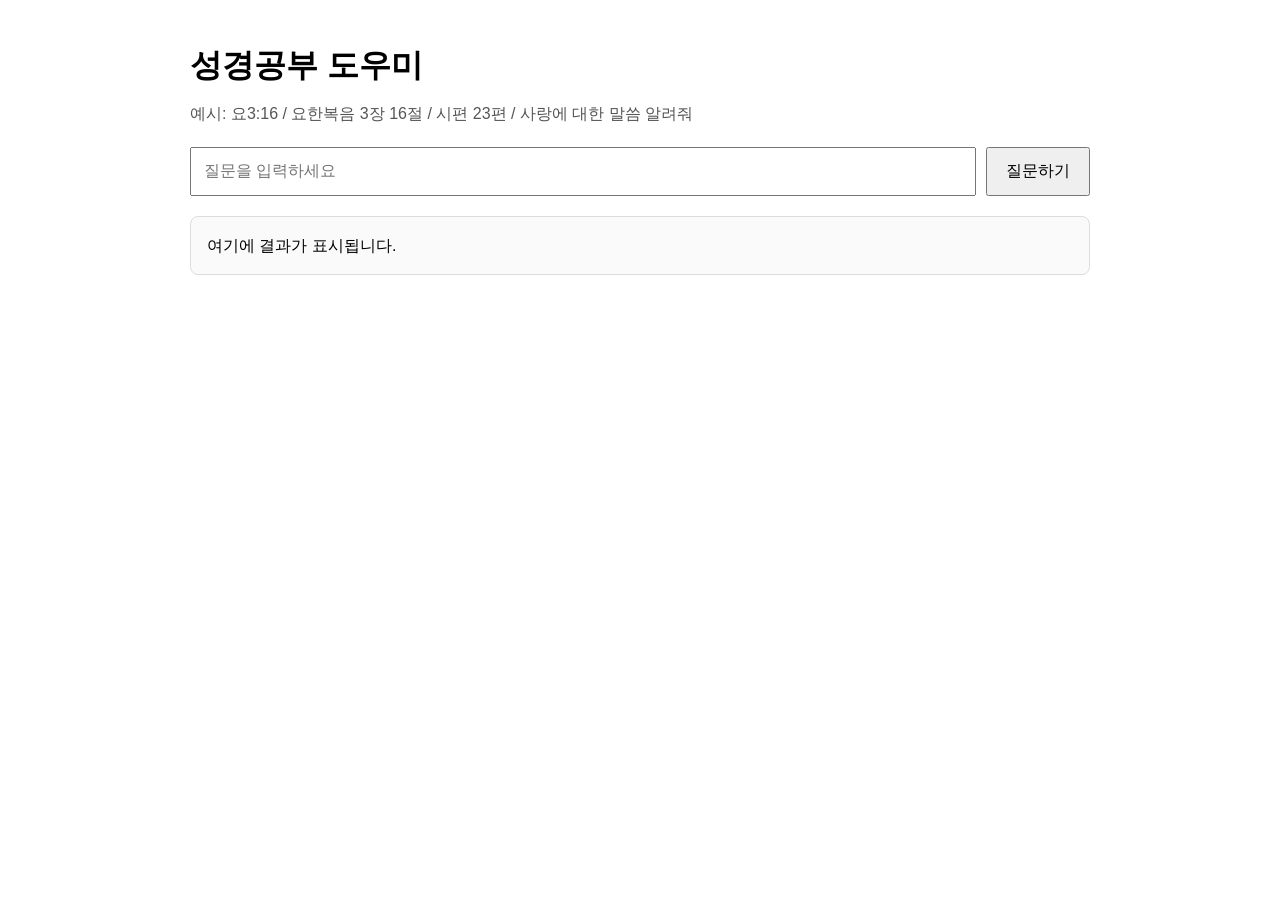
==== BIBLE_RAG/templates/index.html @ 23be6b03 "remove deleted files and update gitignore" ====
<!DOCTYPE html>
<html lang="ko">
<head>
    <meta charset="UTF-8">
    <title>성경공부 도우미</title>
    <style>
        body {
            font-family: Arial, sans-serif;
            max-width: 900px;
            margin: 40px auto;
            padding: 0 20px;
            line-height: 1.6;
        }
        h1 {
            margin-bottom: 10px;
        }
        .desc {
            color: #555;
            margin-bottom: 20px;
        }
        .input-wrap {
            display: flex;
            gap: 10px;
            margin-bottom: 20px;
        }
        input {
            flex: 1;
            padding: 12px;
            font-size: 16px;
        }
        button {
            padding: 12px 18px;
            font-size: 16px;
            cursor: pointer;
        }
        .result-box {
            border: 1px solid #ddd;
            padding: 16px;
            border-radius: 8px;
            background: #fafafa;
            white-space: pre-wrap;
        }
        .meta {
            margin-bottom: 12px;
            color: #666;
        }
    </style>
</head>
<body>
    <h1>성경공부 도우미</h1>
    <div class="desc">
        예시: 요3:16 / 요한복음 3장 16절 / 시편 23편 / 사랑에 대한 말씀 알려줘
    </div>

    <div class="input-wrap">
        <input type="text" id="question" placeholder="질문을 입력하세요">
        <button onclick="sendQuestion()">질문하기</button>
    </div>

    <div class="meta" id="meta"></div>
    <div class="result-box" id="result">여기에 결과가 표시됩니다.</div>

    <script>
        // 이 코드는 입력한 질문을 FastAPI /chat 으로 보내고
        // 응답 결과를 화면에 표시하는 코드입니다.
        async function sendQuestion() {
            const q = document.getElementById("question").value.trim();
            const meta = document.getElementById("meta");
            const result = document.getElementById("result");

            if (!q) {
                result.textContent = "질문을 입력해주세요.";
                return;
            }

            meta.textContent = "처리 중...";
            result.textContent = "";

            try {
                const res = await fetch("/chat", {
                    method: "POST",
                    headers: {
                        "Content-Type": "application/json"
                    },
                    body: JSON.stringify({ question: q })
                });

                const data = await res.json();

                meta.textContent = `질문유형: ${data.question_type}`;
                result.textContent = data.answer_text;
            } catch (e) {
                meta.textContent = "오류";
                result.textContent = "요청 처리 중 문제가 발생했습니다.";
            }
        }
    </script>
</body>
</html>
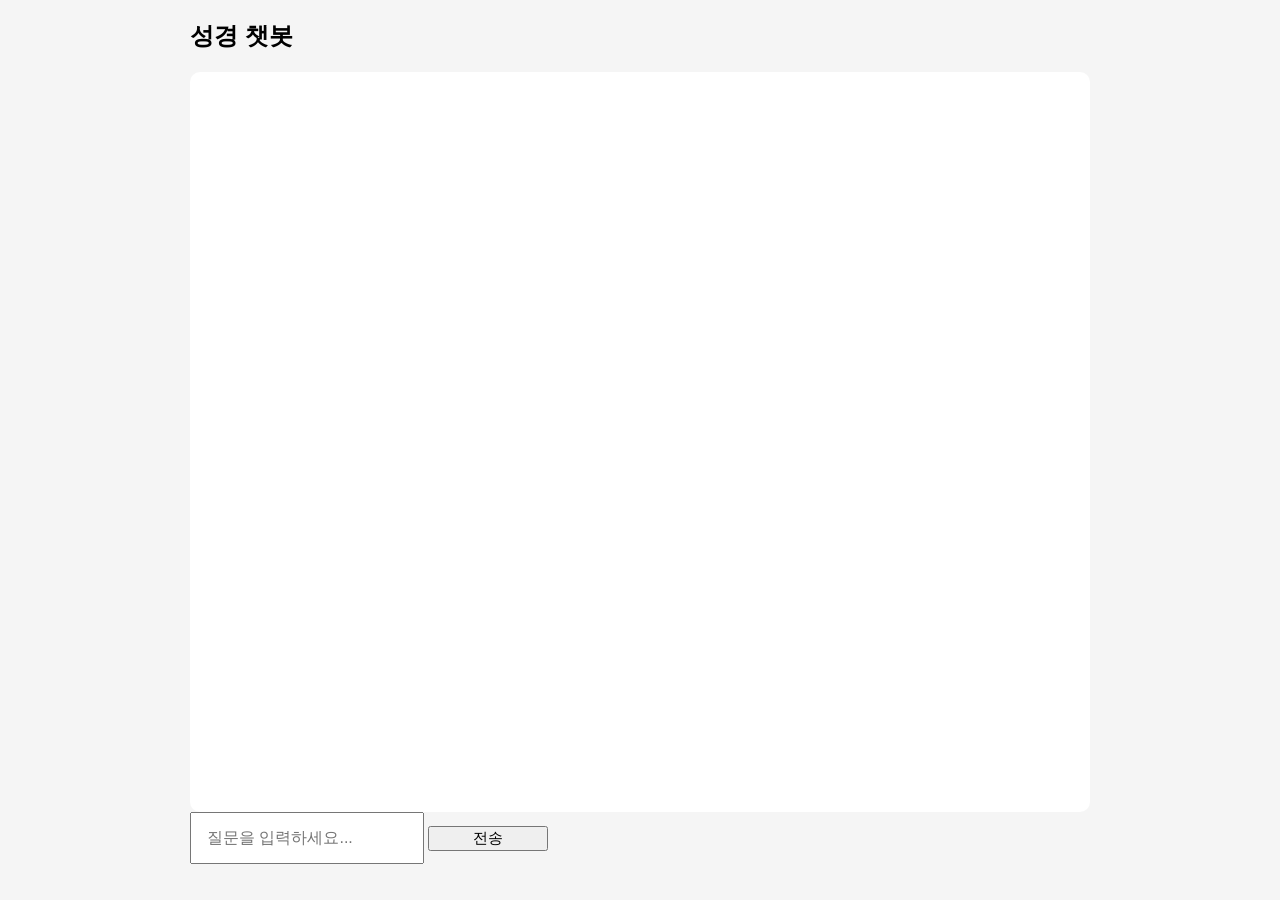
==== commit 1755a9e1: "remove deleted files and update gitignore" ====
--- a/BIBLE_RAG/templates/index.html
+++ b/BIBLE_RAG/templates/index.html
@@ -1,99 +1,103 @@
 <!DOCTYPE html>
 <html lang="ko">
 <head>
-    <meta charset="UTF-8">
-    <title>성경공부 도우미</title>
-    <style>
-        body {
-            font-family: Arial, sans-serif;
-            max-width: 900px;
-            margin: 40px auto;
-            padding: 0 20px;
-            line-height: 1.6;
-        }
-        h1 {
-            margin-bottom: 10px;
-        }
-        .desc {
-            color: #555;
-            margin-bottom: 20px;
-        }
-        .input-wrap {
-            display: flex;
-            gap: 10px;
-            margin-bottom: 20px;
-        }
-        input {
-            flex: 1;
-            padding: 12px;
-            font-size: 16px;
-        }
-        button {
-            padding: 12px 18px;
-            font-size: 16px;
-            cursor: pointer;
-        }
-        .result-box {
-            border: 1px solid #ddd;
-            padding: 16px;
-            border-radius: 8px;
-            background: #fafafa;
-            white-space: pre-wrap;
-        }
-        .meta {
-            margin-bottom: 12px;
-            color: #666;
-        }
-    </style>
+<meta charset="UTF-8">
+<title>성경 챗봇</title>
+
+<style>
+body {
+    font-family: Arial;
+    background: #f5f5f5;
+}
+
+.container {
+    width: 900px;
+    margin: auto;
+}
+
+.chat-box {
+    height: 700px;
+    overflow-y: scroll;
+    background: white;
+    padding: 20px;
+    border-radius: 10px;
+}
+
+.message {
+    margin: 12px 0;
+    padding: 12px;
+    border-radius: 10px;
+    max-width: 75%;
+    font-size: 16px;
+    line-height: 1.7;
+}
+
+.user {
+    background: #d1e7dd;
+    margin-left: auto;
+}
+
+.bot {
+    background: #e2e3e5;
+}
+
+input {
+    flex: 1;
+    padding: 15px;
+    font-size: 16px;
+}
+
+button {
+    width: 120px;
+    font-size: 15px;
+}
+</style>
 </head>
+
 <body>
-    <h1>성경공부 도우미</h1>
-    <div class="desc">
-        예시: 요3:16 / 요한복음 3장 16절 / 시편 23편 / 사랑에 대한 말씀 알려줘
-    </div>
+<div class="container">
 
-    <div class="input-wrap">
-        <input type="text" id="question" placeholder="질문을 입력하세요">
-        <button onclick="sendQuestion()">질문하기</button>
-    </div>
+<h2>성경 챗봇</h2>
 
-    <div class="meta" id="meta"></div>
-    <div class="result-box" id="result">여기에 결과가 표시됩니다.</div>
+<div id="chat" class="chat-box"></div>
 
-    <script>
-        // 이 코드는 입력한 질문을 FastAPI /chat 으로 보내고
-        // 응답 결과를 화면에 표시하는 코드입니다.
-        async function sendQuestion() {
-            const q = document.getElementById("question").value.trim();
-            const meta = document.getElementById("meta");
-            const result = document.getElementById("result");
+<div class="input-box">
+<input id="question" placeholder="질문을 입력하세요..." />
+<button onclick="send()">전송</button>
+</div>
 
-            if (!q) {
-                result.textContent = "질문을 입력해주세요.";
-                return;
-            }
+</div>
 
-            meta.textContent = "처리 중...";
-            result.textContent = "";
+<script>
+async function send() {
+    const q = document.getElementById("question").value;
+    if (!q) return;
 
-            try {
-                const res = await fetch("/chat", {
-                    method: "POST",
-                    headers: {
-                        "Content-Type": "application/json"
-                    },
-                    body: JSON.stringify({ question: q })
-                });
+    addMessage(q, "user");
 
-                const data = await res.json();
+    const res = await fetch("/chat", {
+        method: "POST",
+        headers: {"Content-Type": "application/json"},
+        body: JSON.stringify({question: q})
+    });
 
-                meta.textContent = `질문유형: ${data.question_type}`;
-                result.textContent = data.answer_text;
-            } catch (e) {
-                meta.textContent = "오류";
-                result.textContent = "요청 처리 중 문제가 발생했습니다.";
-            }
-        }
-    </script>
+    const data = await res.json();
+
+    addMessage(data.answer_text, "bot");
+
+    document.getElementById("question").value = "";
+}
+
+function addMessage(text, type) {
+    const div = document.createElement("div");
+    div.className = "message " + type;
+    div.innerText = text;
+
+    document.getElementById("chat").appendChild(div);
+    document.getElementById("chat").scrollTop =
+    document.getElementById("chat").scrollHeight;
+}
+</script>
+
 </body>
 </html>
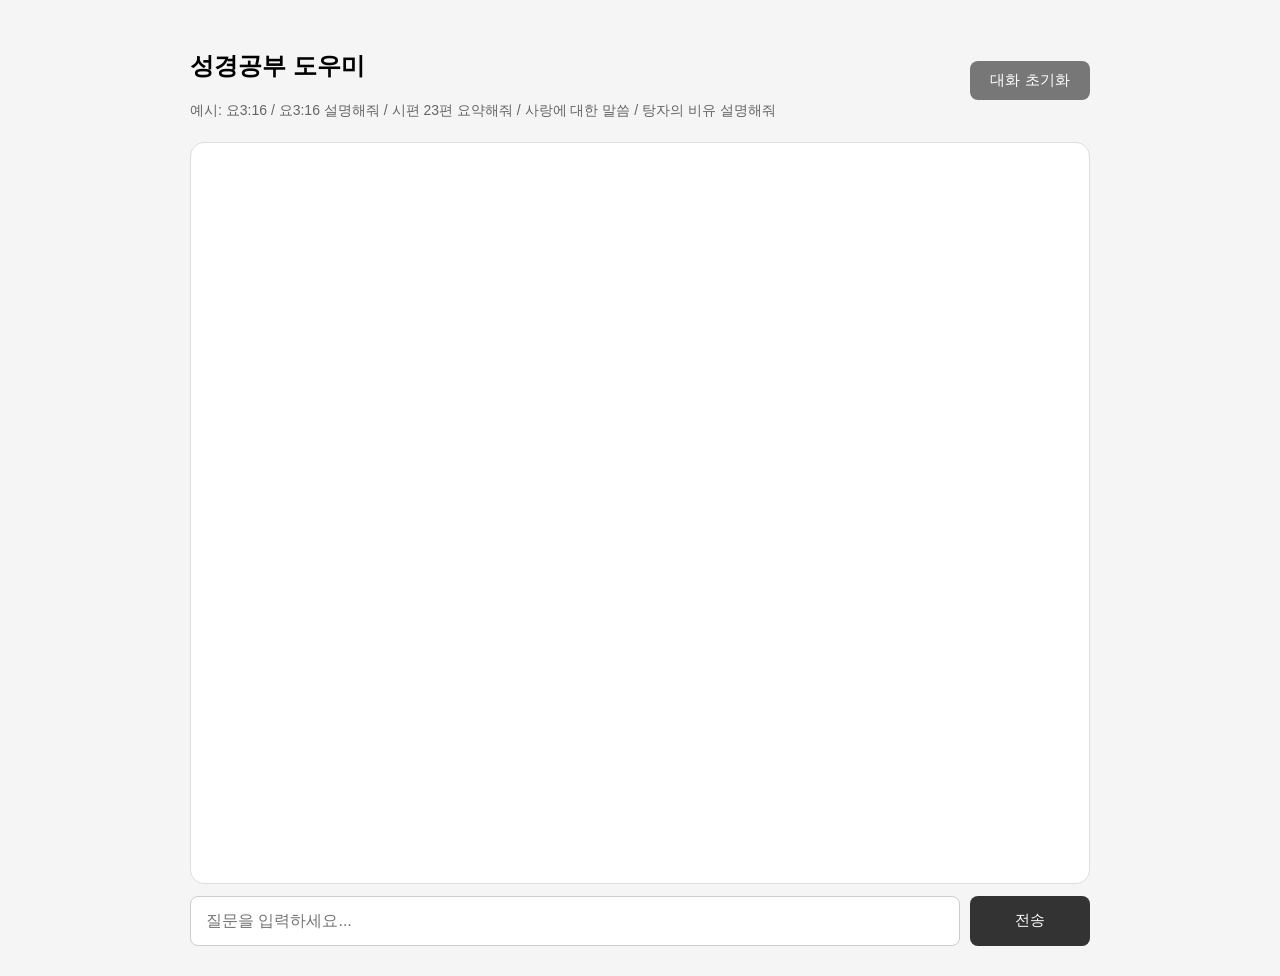
==== commit 6bc881a9: "remove deleted files and update gitignore" ====
--- a/BIBLE_RAG/templates/index.html
+++ b/BIBLE_RAG/templates/index.html
@@ -2,54 +2,154 @@
 <html lang="ko">
 <head>
 <meta charset="UTF-8">
-<title>성경 챗봇</title>
+<title>성경공부 도우미</title>
 
 <style>
+/* --------------------------------------------------
+   전체 화면 설정
+-------------------------------------------------- */
 body {
-    font-family: Arial;
+    font-family: Arial, sans-serif;
     background: #f5f5f5;
-}
-
+    margin: 0;
+    padding: 0;
+}
+
+/* --------------------------------------------------
+   전체 컨테이너 크기
+   width 값을 바꾸면 전체 채팅창 폭 조절 가능
+-------------------------------------------------- */
 .container {
     width: 900px;
-    margin: auto;
-}
-
+    margin: 30px auto;
+}
+
+/* --------------------------------------------------
+   제목 영역
+-------------------------------------------------- */
+.header {
+    display: flex;
+    justify-content: space-between;
+    align-items: center;
+    margin-bottom: 10px;
+}
+
+/* --------------------------------------------------
+   채팅창 크기
+   height 값을 바꾸면 채팅창 높이 조절 가능
+-------------------------------------------------- */
 .chat-box {
     height: 700px;
-    overflow-y: scroll;
+    overflow-y: auto;
     background: white;
     padding: 20px;
-    border-radius: 10px;
-}
-
+    border-radius: 14px;
+    border: 1px solid #ddd;
+}
+
+/* --------------------------------------------------
+   말풍선 공통 설정
+   font-size: 글자 크기
+   line-height: 줄 간격
+   max-width: 말풍선 최대 폭
+-------------------------------------------------- */
 .message {
     margin: 12px 0;
-    padding: 12px;
-    border-radius: 10px;
-    max-width: 75%;
+    padding: 14px 16px;
+    border-radius: 14px;
+    max-width: 78%;
     font-size: 16px;
-    line-height: 1.7;
-}
-
+    line-height: 1.75;
+    white-space: normal;
+    word-break: keep-all;
+}
+
+/* 사용자 말풍선 */
 .user {
     background: #d1e7dd;
     margin-left: auto;
 }
 
+/* 챗봇 말풍선 */
 .bot {
-    background: #e2e3e5;
+    background: #eeeeee;
+    margin-right: auto;
+}
+
+/* --------------------------------------------------
+   검색 근거 접기/펼치기 영역
+-------------------------------------------------- */
+.evidence-box {
+    margin-top: 14px;
+    padding: 10px 12px;
+    border-radius: 10px;
+    background: #f8f8f8;
+    border: 1px solid #d7d7d7;
+}
+
+.evidence-box summary {
+    cursor: pointer;
+    font-weight: bold;
+    color: #333;
+}
+
+.evidence-content {
+    margin-top: 10px;
+    padding-top: 10px;
+    border-top: 1px solid #ddd;
+    font-size: 14px;
+    line-height: 1.65;
+    color: #444;
+    word-break: keep-all;
+}
+
+/* --------------------------------------------------
+   입력창 영역
+-------------------------------------------------- */
+.input-box {
+    display: flex;
+    gap: 10px;
+    margin-top: 12px;
 }
 
 input {
     flex: 1;
     padding: 15px;
     font-size: 16px;
+    border: 1px solid #ccc;
+    border-radius: 8px;
 }
 
 button {
     width: 120px;
     font-size: 15px;
+    border: none;
+    border-radius: 8px;
+    background: #333;
+    color: white;
+    cursor: pointer;
+}
+
+button:hover {
+    background: #555;
+}
+
+/* 초기화 버튼 */
+.reset-btn {
+    width: 120px;
+    padding: 10px;
+    background: #777;
+}
+
+.reset-btn:hover {
+    background: #999;
+}
+
+/* 작은 설명 */
+.desc {
+    color: #666;
+    font-size: 14px;
+    margin-bottom: 12px;
 }
 </style>
 </head>
@@ -57,45 +157,212 @@
 <body>
 <div class="container">
 
-<h2>성경 챗봇</h2>
-
-<div id="chat" class="chat-box"></div>
-
-<div class="input-box">
-<input id="question" placeholder="질문을 입력하세요..." />
-<button onclick="send()">전송</button>
+    <div class="header">
+        <div>
+            <h2>성경공부 도우미</h2>
+            <div class="desc">
+                예시: 요3:16 / 요3:16 설명해줘 / 시편 23편 요약해줘 / 사랑에 대한 말씀 / 탕자의 비유 설명해줘
+            </div>
+        </div>
+        <button class="reset-btn" onclick="resetMemory()">대화 초기화</button>
+    </div>
+
+    <div id="chat" class="chat-box"></div>
+
+    <div class="input-box">
+        <input id="question" placeholder="질문을 입력하세요..." onkeydown="handleKey(event)" />
+        <button onclick="send()">전송</button>
+    </div>
+
 </div>
 
-</div>
-
 <script>
-async function send() {
-    const q = document.getElementById("question").value;
-    if (!q) return;
-
-    addMessage(q, "user");
-
-    const res = await fetch("/chat", {
-        method: "POST",
-        headers: {"Content-Type": "application/json"},
-        body: JSON.stringify({question: q})
-    });
-
-    const data = await res.json();
-
-    addMessage(data.answer_text, "bot");
-
-    document.getElementById("question").value = "";
-}
-
+// --------------------------------------------------
+// 세션 ID 생성/유지
+// 역할:
+// - 브라우저마다 고유 session_id를 만들고 localStorage에 저장
+// - 서버에서 사용자별 대화 기억을 분리하기 위해 사용
+// --------------------------------------------------
+let sessionId = localStorage.getItem("bible_rag_session_id");
+
+if (!sessionId) {
+    sessionId = crypto.randomUUID();
+    localStorage.setItem("bible_rag_session_id", sessionId);
+}
+
+
+// --------------------------------------------------
+// HTML 이스케이프
+// 역할:
+// - 답변 텍스트를 안전하게 화면에 표시
+// --------------------------------------------------
+function escapeHtml(text) {
+    return String(text)
+        .replaceAll("&", "&amp;")
+        .replaceAll("<", "&lt;")
+        .replaceAll(">", "&gt;")
+        .replaceAll('"', "&quot;")
+        .replaceAll("'", "&#039;");
+}
+
+
+// --------------------------------------------------
+// 답변 텍스트에서 검색 근거 분리
+// 역할:
+// - 백엔드가 보내는 answer_text 중
+//   "--- [검색 근거]" 또는 "--- [이전 검색 근거]" 이후를 접기/펼치기로 분리
+// --------------------------------------------------
+function splitAnswerAndEvidence(text) {
+    const markers = [
+        "\n---\n[검색 근거]\n",
+        "\n---\n[이전 검색 근거]\n"
+    ];
+
+    for (const marker of markers) {
+        const idx = text.indexOf(marker);
+
+        if (idx !== -1) {
+            const title = marker.includes("이전") ? "이전 검색 근거 보기" : "검색 근거 보기";
+
+            return {
+                main: text.slice(0, idx).trim(),
+                evidence: text.slice(idx + marker.length).trim(),
+                title: title
+            };
+        }
+    }
+
+    return {
+        main: text,
+        evidence: "",
+        title: ""
+    };
+}
+
+
+// --------------------------------------------------
+// 챗봇 답변 렌더링
+// 역할:
+// - 본문 답변은 바로 표시
+// - 검색 근거는 접기/펼치기 박스로 표시
+// --------------------------------------------------
+function renderBotAnswer(targetDiv, text) {
+    const parsed = splitAnswerAndEvidence(text);
+
+    targetDiv.innerHTML = "";
+
+    const mainDiv = document.createElement("div");
+    mainDiv.innerHTML = escapeHtml(parsed.main).replace(/\n/g, "<br>");
+    targetDiv.appendChild(mainDiv);
+
+    if (parsed.evidence) {
+        const details = document.createElement("details");
+        details.className = "evidence-box";
+
+        const summary = document.createElement("summary");
+        summary.textContent = parsed.title;
+
+        const evidenceDiv = document.createElement("div");
+        evidenceDiv.className = "evidence-content";
+        evidenceDiv.innerHTML = escapeHtml(parsed.evidence).replace(/\n/g, "<br>");
+
+        details.appendChild(summary);
+        details.appendChild(evidenceDiv);
+        targetDiv.appendChild(details);
+    }
+}
+
+
+// --------------------------------------------------
+// 메시지 추가
+// 역할:
+// - 사용자/챗봇 말풍선을 채팅창에 추가
+// --------------------------------------------------
 function addMessage(text, type) {
     const div = document.createElement("div");
     div.className = "message " + type;
-    div.innerText = text;
-
-    document.getElementById("chat").appendChild(div);
-    document.getElementById("chat").scrollTop =
-    document.getElementById("chat").scrollHeight;
+
+    if (type === "bot") {
+        renderBotAnswer(div, text);
+    } else {
+        div.innerHTML = escapeHtml(text).replace(/\n/g, "<br>");
+    }
+
+    const chat = document.getElementById("chat");
+    chat.appendChild(div);
+
+    chat.scrollTop = chat.scrollHeight;
+
+    return div;
+}
+
+
+// --------------------------------------------------
+// 질문 전송
+// --------------------------------------------------
+async function send() {
+    const input = document.getElementById("question");
+    const q = input.value.trim();
+
+    if (!q) return;
+
+    addMessage(q, "user");
+    input.value = "";
+
+    const loadingDiv = addMessage("답변 생성 중...", "bot");
+
+    const chat = document.getElementById("chat");
+
+    try {
+        const res = await fetch("/chat", {
+            method: "POST",
+            headers: {"Content-Type": "application/json"},
+            body: JSON.stringify({
+                question: q,
+                session_id: sessionId
+            })
+        });
+
+        const data = await res.json();
+
+        renderBotAnswer(loadingDiv, data.answer_text);
+        chat.scrollTop = chat.scrollHeight;
+
+    } catch (e) {
+        renderBotAnswer(loadingDiv, "요청 처리 중 오류가 발생했습니다.");
+    }
+}
+
+
+// --------------------------------------------------
+// Enter 키로 전송
+// --------------------------------------------------
+function handleKey(event) {
+    if (event.key === "Enter") {
+        send();
+    }
+}
+
+
+// --------------------------------------------------
+// 대화 기억 초기화
+// --------------------------------------------------
+async function resetMemory() {
+    try {
+        await fetch("/reset_memory", {
+            method: "POST",
+            headers: {"Content-Type": "application/json"},
+            body: JSON.stringify({
+                session_id: sessionId
+            })
+        });
+
+        document.getElementById("chat").innerHTML = "";
+        addMessage("대화 기억이 초기화되었습니다.", "bot");
+
+    } catch (e) {
+        addMessage("대화 초기화 중 오류가 발생했습니다.", "bot");
+    }
 }
 </script>
 
